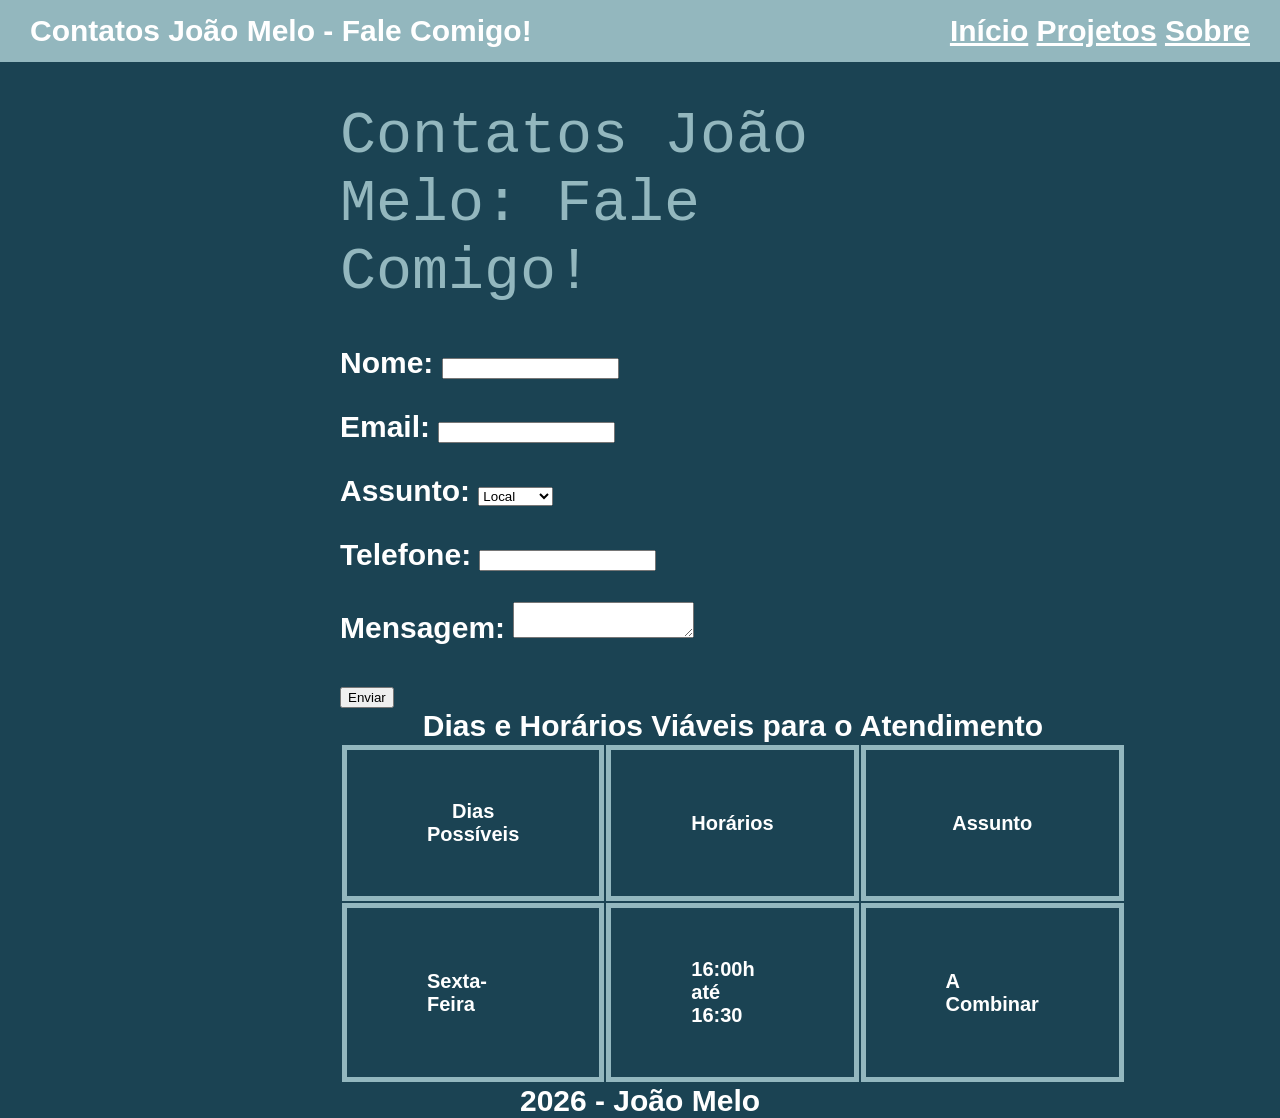
==== Contato.html @ 30b9a70e "Add files via upload" ====
<!DOCTYPE html>
<html lang="pt-BR">
<head>
    <meta charset="UTF-8">
    <title>Contatos João Melo</title>
    <link rel="stylesheet" href="css/style.css">
     <link rel="icon" type="image/png" href="icon.png">
</head>
<header>
    Contatos João Melo - Fale Comigo!
     <nav>
        <a href='index.html'>Início</a>
        <a href='Projetos.html'>Projetos</a>
        <a href='Sobre.html'>Sobre</a>
        </nav>
</header>
<body>
    <main>
        <h1>Contatos João Melo: Fale Comigo!</h1>
        <form>
            <p>
                <label for="nome"><strong>Nome:</strong></label>
                <input type="text" id="nome" name="nome" required>
            </p>
            <p>
                <label for="email"><strong>Email:</strong></label>
                <input type="email" id="email" name="email" required>
            </p>
            <p>
                <label for="assunto"><strong>Assunto:</strong></label>
                <select id="assunto" name="assunto">
                    <option value="Local">Local</option>
                    <option value="Serviços">Serviços</option>
                    <option value="Agenda">Agendas</option>
                </select> 
            </p>
            <p>
                <label for="tel"><strong>Telefone:</strong></label>
                <input type="tel" id="tel" name="tel">
            </p>
            <p>
                <label for="mensagem"><strong>Mensagem:</strong></label>
                <textarea id="Mensagem" name="Mensagem"></textarea>
            </p>
            <button type="submit">Enviar</button>
    
        </form>

        <section>
            <table class="table1">
                <caption>Dias e Horários Viáveis para o Atendimento</caption>
                <tr>
                    <th>Dias Possíveis</th><th>Horários</th><th>Assunto</th>
                </tr>  

                <tr>
    <td>Sexta-Feira</td>
    <td>16:00h até 16:30</td>
    <td>A Combinar</td>
                </tr>
            </table>
        </section>
    </main>
</body>



<footer>
    2026 - João Melo
</footer>
---- css/style.css ----
body {
    background-color: #1B4353;
    color: #FFFFFF;
    font-family: Poppins, sans-serif;
    font-weight: 700; /* Negrito */
    font-size: 30px;
  margin: 0;
}

a {
    color: #a6d4de;
}

a:hover {
    color: rgb(124, 153, 168);
}

h1 {
    font-family:"Courier New", Courier, monospace;
    color: #93B7BE;
    font-weight: 60;  /* Normal */
}

.h11 {
    font-size: 50px;
}


h2 {
    font-family:"Courier New", Courier, monospace;
    color: #93B7BE;
    font-weight: 40;  /* Normal */
}

footer {
    text-align: center;
}

main {
    max-width: 600px;
    margin: 0 auto;
}

.card1 {
    background-color: #93B7BE;
    padding: 15px;
    border-radius: 20px;
    margin-bottom: 30px;
    box-shadow: 2px 8px rgba(0, 0, 0, 0.20);
    font-size: 35px;
}

.table2 {
    border-collapse: collapse;
    padding: 30px;
    margin-left: 15px;
}

th, td {
    border: 5px solid #93B7BE;
    padding: 50px 80px;
    font-size: 20px;
    
}

.Título {
    font-size: 70px;
    color: white;
}

.Título1 {
    font-size: 50px;
    color: white;
}

.pg1 {
    font-family: 'Special Gothic Expanded One', sans-serif;
    font-size: 30px;
}

nav a {
    font-size: 15px;
    text-decoration: underline;
    color: white;
    font-size: 30px;
}

header {
    display: flex;
    justify-content: space-between;
    align-items: center;
    background-color: #93B7BE;
    padding: 14px 30px;
}

.gostos {
  display: flex;
  gap: 12px;
  list-style: none;
  padding: 0;
}

.gostos li {
    background-color: #93B7BE;
    padding: 8px 16px;
    border-radius: 20px;
}
 
img {
 max-width: 100%;   
}

@media (max-width: 600px) {
    header {
flex-direction: column;
gap: 8px;
    }
    h1 {
        font-size: 28px;
    }
}
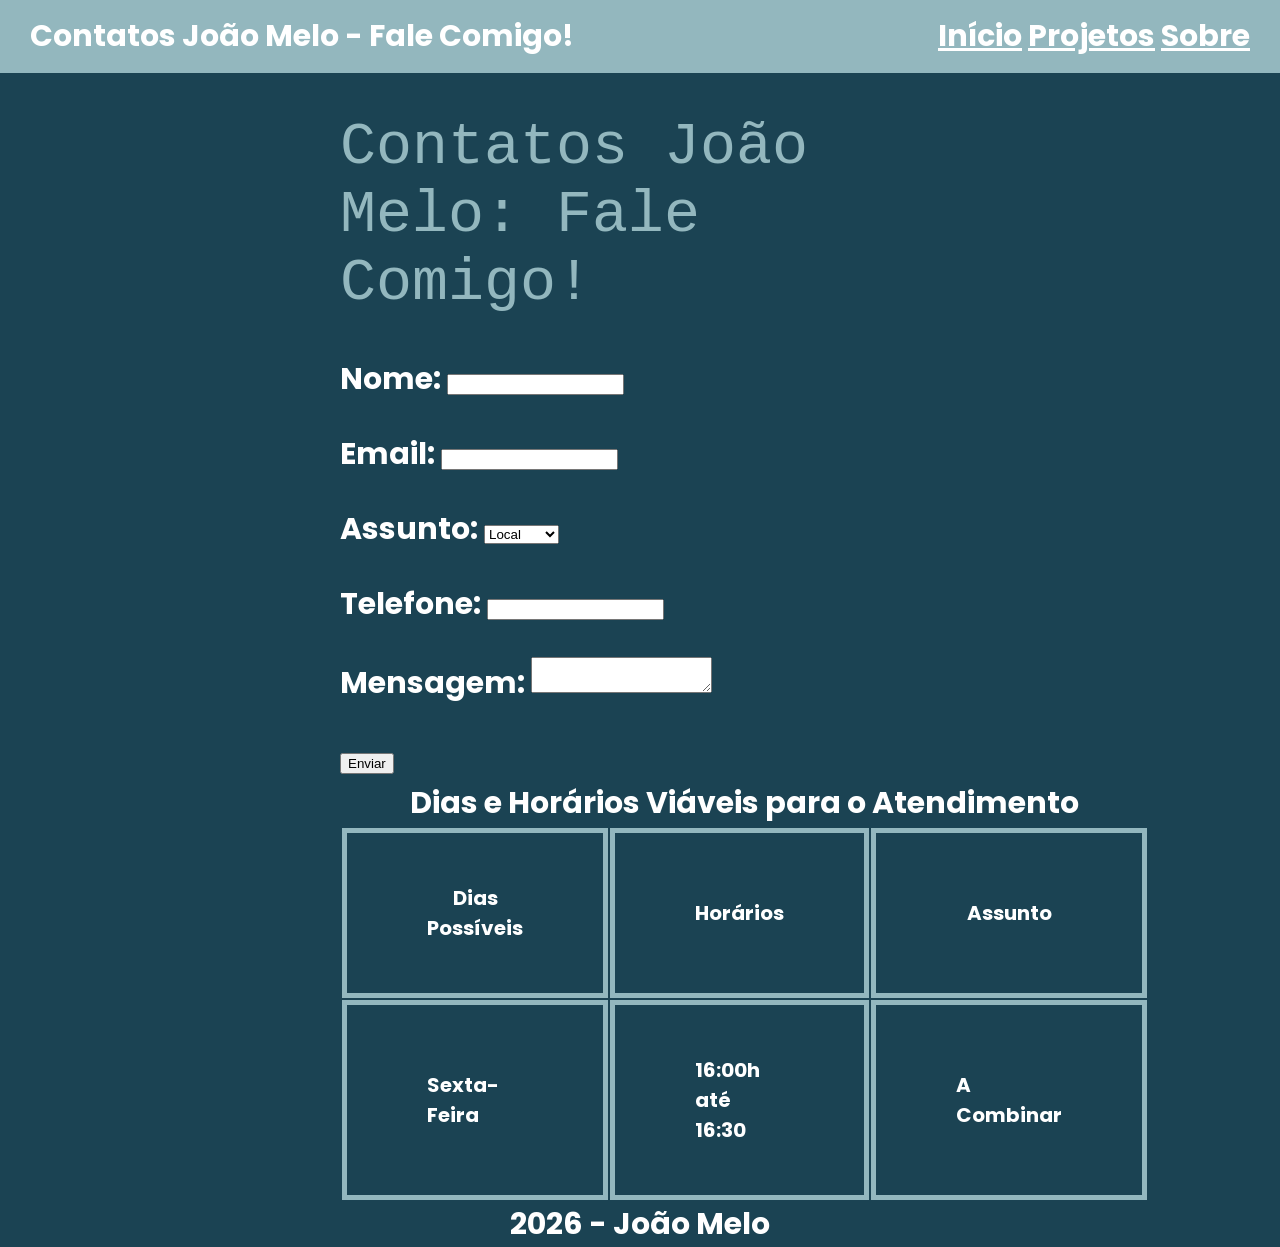
==== commit 7b8daace: "primeiro commit" ====
--- a/Contato.html
+++ b/Contato.html
@@ -1,70 +1,71 @@
-<!DOCTYPE html>
-<html lang="pt-BR">
-<head>
-    <meta charset="UTF-8">
-    <title>Contatos João Melo</title>
-    <link rel="stylesheet" href="css/style.css">
-     <link rel="icon" type="image/png" href="icon.png">
-</head>
-<header>
-    Contatos João Melo - Fale Comigo!
-     <nav>
-        <a href='index.html'>Início</a>
-        <a href='Projetos.html'>Projetos</a>
-        <a href='Sobre.html'>Sobre</a>
-        </nav>
-</header>
-<body>
-    <main>
-        <h1>Contatos João Melo: Fale Comigo!</h1>
-        <form>
-            <p>
-                <label for="nome"><strong>Nome:</strong></label>
-                <input type="text" id="nome" name="nome" required>
-            </p>
-            <p>
-                <label for="email"><strong>Email:</strong></label>
-                <input type="email" id="email" name="email" required>
-            </p>
-            <p>
-                <label for="assunto"><strong>Assunto:</strong></label>
-                <select id="assunto" name="assunto">
-                    <option value="Local">Local</option>
-                    <option value="Serviços">Serviços</option>
-                    <option value="Agenda">Agendas</option>
-                </select> 
-            </p>
-            <p>
-                <label for="tel"><strong>Telefone:</strong></label>
-                <input type="tel" id="tel" name="tel">
-            </p>
-            <p>
-                <label for="mensagem"><strong>Mensagem:</strong></label>
-                <textarea id="Mensagem" name="Mensagem"></textarea>
-            </p>
-            <button type="submit">Enviar</button>
-    
-        </form>
-
-        <section>
-            <table class="table1">
-                <caption>Dias e Horários Viáveis para o Atendimento</caption>
-                <tr>
-                    <th>Dias Possíveis</th><th>Horários</th><th>Assunto</th>
-                </tr>  
-
-                <tr>
-    <td>Sexta-Feira</td>
-    <td>16:00h até 16:30</td>
-    <td>A Combinar</td>
-                </tr>
-            </table>
-        </section>
-    </main>
-</body>
-
-
-
-<footer>
-    2026 - João Melo
+<!DOCTYPE html>
+<html lang="pt-BR">
+<head>
+    <meta charset="UTF-8">
+    <title>Contatos João Melo</title>
+    <link rel="stylesheet" href="https://fonts.googleapis.com/css2?family=Poppins:wght@400;700&display=swap">
+    <link rel="stylesheet" href="css/style.css">
+     <link rel="icon" type="image/png" href="icon.png">
+</head>
+<header>
+    Contatos João Melo - Fale Comigo!
+     <nav>
+        <a href='index.html'>Início</a>
+        <a href='Projetos.html'>Projetos</a>
+        <a href='Sobre.html'>Sobre</a>
+        </nav>
+</header>
+<body>
+    <main>
+        <h1>Contatos João Melo: Fale Comigo!</h1>
+        <form>
+            <p>
+                <label for="nome"><strong>Nome:</strong></label>
+                <input type="text" id="nome" name="nome" required>
+            </p>
+            <p>
+                <label for="email"><strong>Email:</strong></label>
+                <input type="email" id="email" name="email" required>
+            </p>
+            <p>
+                <label for="assunto"><strong>Assunto:</strong></label>
+                <select id="assunto" name="assunto">
+                    <option value="Local">Local</option>
+                    <option value="Serviços">Serviços</option>
+                    <option value="Agenda">Agendas</option>
+                </select> 
+            </p>
+            <p>
+                <label for="tel"><strong>Telefone:</strong></label>
+                <input type="tel" id="tel" name="tel">
+            </p>
+            <p>
+                <label for="mensagem"><strong>Mensagem:</strong></label>
+                <textarea id="Mensagem" name="Mensagem"></textarea>
+            </p>
+            <button type="submit">Enviar</button>
+    
+        </form>
+
+        <section>
+            <table class="table1">
+                <caption>Dias e Horários Viáveis para o Atendimento</caption>
+                <tr>
+                    <th>Dias Possíveis</th><th>Horários</th><th>Assunto</th>
+                </tr>  
+
+                <tr>
+    <td>Sexta-Feira</td>
+    <td>16:00h até 16:30</td>
+    <td>A Combinar</td>
+                </tr>
+            </table>
+        </section>
+    </main>
+</body>
+
+
+
+<footer>
+    2026 - João Melo
 </footer>
--- a/css/style.css
+++ b/css/style.css
@@ -1,121 +1,132 @@
-body {
-    background-color: #1B4353;
-    color: #FFFFFF;
-    font-family: Poppins, sans-serif;
-    font-weight: 700; /* Negrito */
-    font-size: 30px;
-  margin: 0;
-}
-
-a {
-    color: #a6d4de;
-}
-
-a:hover {
-    color: rgb(124, 153, 168);
-}
-
-h1 {
-    font-family:"Courier New", Courier, monospace;
-    color: #93B7BE;
-    font-weight: 60;  /* Normal */
-}
-
-.h11 {
-    font-size: 50px;
-}
-
-
-h2 {
-    font-family:"Courier New", Courier, monospace;
-    color: #93B7BE;
-    font-weight: 40;  /* Normal */
-}
-
-footer {
-    text-align: center;
-}
-
-main {
-    max-width: 600px;
-    margin: 0 auto;
-}
-
-.card1 {
-    background-color: #93B7BE;
-    padding: 15px;
-    border-radius: 20px;
-    margin-bottom: 30px;
-    box-shadow: 2px 8px rgba(0, 0, 0, 0.20);
-    font-size: 35px;
-}
-
-.table2 {
-    border-collapse: collapse;
-    padding: 30px;
-    margin-left: 15px;
-}
-
-th, td {
-    border: 5px solid #93B7BE;
-    padding: 50px 80px;
-    font-size: 20px;
-    
-}
-
-.Título {
-    font-size: 70px;
-    color: white;
-}
-
-.Título1 {
-    font-size: 50px;
-    color: white;
-}
-
-.pg1 {
-    font-family: 'Special Gothic Expanded One', sans-serif;
-    font-size: 30px;
-}
-
-nav a {
-    font-size: 15px;
-    text-decoration: underline;
-    color: white;
-    font-size: 30px;
-}
-
-header {
-    display: flex;
-    justify-content: space-between;
-    align-items: center;
-    background-color: #93B7BE;
-    padding: 14px 30px;
-}
-
-.gostos {
-  display: flex;
-  gap: 12px;
-  list-style: none;
-  padding: 0;
-}
-
-.gostos li {
-    background-color: #93B7BE;
-    padding: 8px 16px;
-    border-radius: 20px;
-}
- 
-img {
- max-width: 100%;   
-}
-
-@media (max-width: 600px) {
-    header {
-flex-direction: column;
-gap: 8px;
-    }
-    h1 {
-        font-size: 28px;
-    }
+body {
+    background-color: #1B4353;
+    color: #FFFFFF;
+    font-family: Poppins, sans-serif;
+    font-weight: 700; /* Negrito */
+    font-size: 30px;
+  margin: 0;
+}
+
+a {
+    color: #a6d4de;
+}
+
+a:hover {
+    color: rgb(124, 153, 168);
+}
+
+h1 {
+    font-family:"Courier New", Courier, monospace;
+    color: #93B7BE;
+    font-weight: 60;  /* Normal */
+}
+
+.h11 {
+    font-size: 50px;
+}
+
+
+h2 {
+    font-family:"Courier New", Courier, monospace;
+    color: #93B7BE;
+    font-weight: 40;  /* Normal */
+}
+
+footer {
+    text-align: center;
+}
+
+main {
+    max-width: 600px;
+    margin: 0 auto;
+}
+
+.card1 {
+    background-color: #93B7BE;
+    padding: 15px;
+    border-radius: 20px;
+    margin-bottom: 30px;
+    box-shadow: 2px 8px rgba(0, 0, 0, 0.20);
+    font-size: 35px;
+}
+
+.table2 {
+    border-collapse: collapse;
+    padding: 30px;
+    margin-left: 15px;
+}
+
+th, td {
+    border: 5px solid #93B7BE;
+    padding: 50px 80px;
+    font-size: 20px;
+    
+}
+
+.Título {
+    font-size: 70px;
+    color: white;
+}
+
+.Título1 {
+    font-size: 50px;
+    color: white;
+}
+
+.pg1 {
+    font-family: 'Special Gothic Expanded One', sans-serif;
+    font-size: 30px;
+}
+
+nav a {
+    font-size: 15px;
+    text-decoration: underline;
+    color: white;
+    font-size: 30px;
+}
+
+header {
+    display: flex;
+    justify-content: space-between;
+    align-items: center;
+    background-color: #93B7BE;
+    padding: 14px 30px;
+}
+
+.gostos {
+  display: flex;
+  gap: 12px;
+  list-style: none;
+  padding: 0;
+}
+
+.gostos li {
+    background-color: #93B7BE;
+    padding: 8px 16px;
+    border-radius: 20px;
+}
+ 
+img {
+ max-width: 100%;   
+}
+
+.projetos {
+    display: grid;
+    grid-template-columns: repeat(2, 1fr);
+    gap: 24px;
+}
+
+@media (max-width: 600px) {
+    header {
+flex-direction: column;
+gap: 8px;
+    }
+    h1 {
+        font-size: 28px;
+    }
+}
+
+.card1:hover {
+transform: translateY(-6px);
+box-shadow: 0 10px 24px rgba(0,0,0,25);
 }
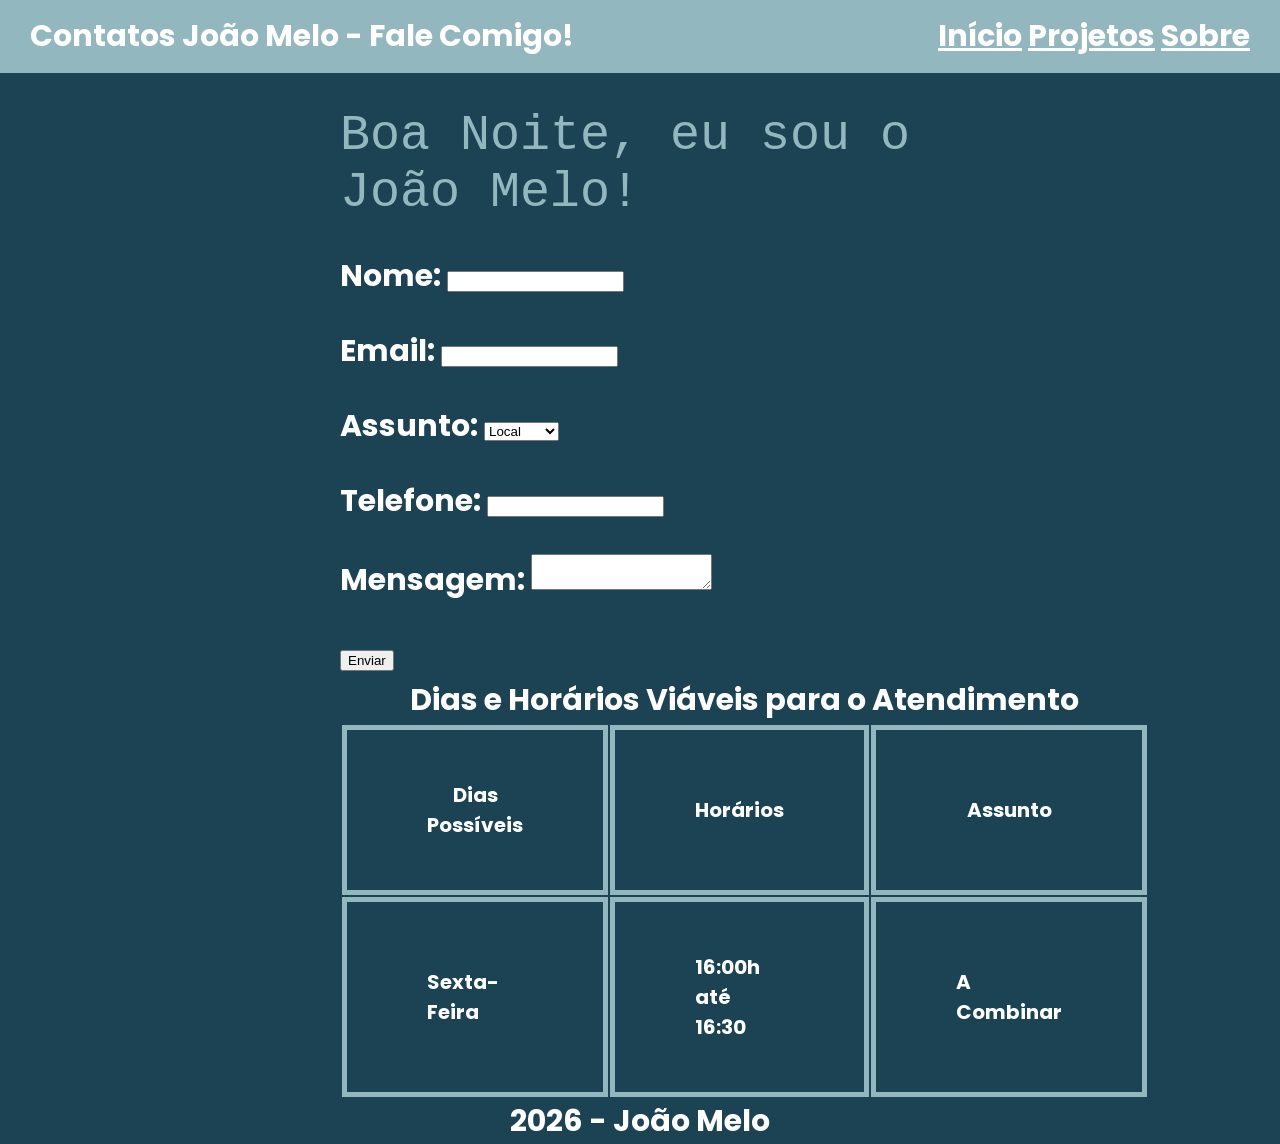
==== commit be463750: "Primeira Aula Java" ====
--- a/Contato.html
+++ b/Contato.html
@@ -62,10 +62,8 @@
             </table>
         </section>
     </main>
+    <footer>
+    2026 - João Melo
+</footer>
+<script src="js/script.js"></script>
 </body>
-
-
-
-<footer>
-    2026 - João Melo
-</footer>
--- a/css/style.css
+++ b/css/style.css
@@ -19,12 +19,8 @@
     font-family:"Courier New", Courier, monospace;
     color: #93B7BE;
     font-weight: 60;  /* Normal */
-}
-
-.h11 {
     font-size: 50px;
 }
-
 
 h2 {
     font-family:"Courier New", Courier, monospace;
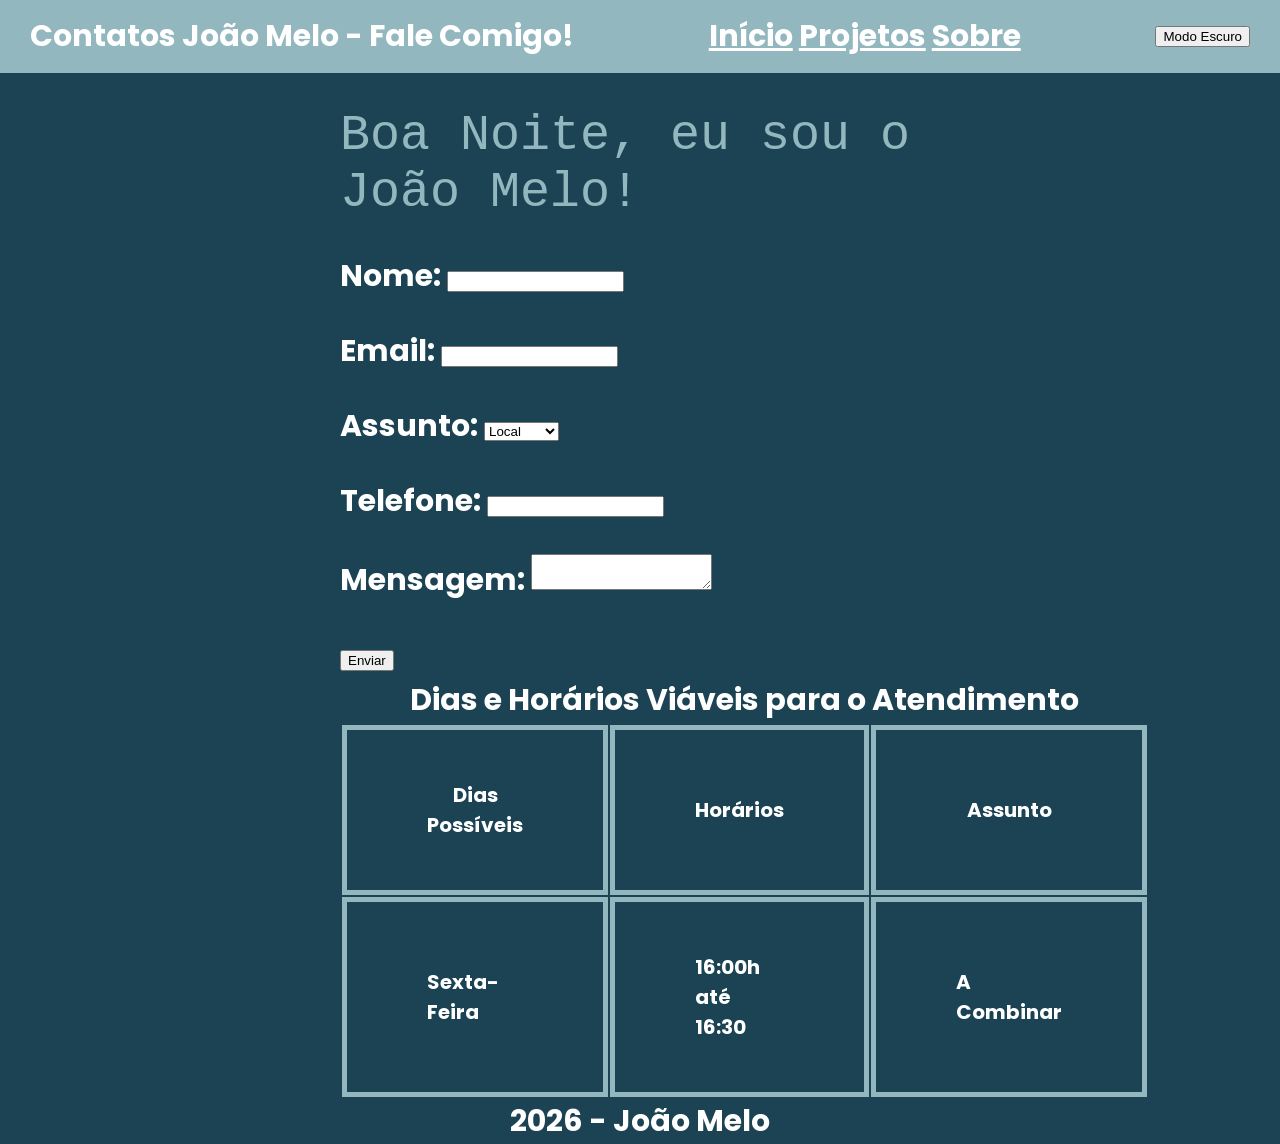
==== commit 15809544: "1" ====
--- a/Contato.html
+++ b/Contato.html
@@ -14,11 +14,13 @@
         <a href='Projetos.html'>Projetos</a>
         <a href='Sobre.html'>Sobre</a>
         </nav>
+        <button id="tema">Modo Escuro</button>
 </header>
 <body>
     <main>
         <h1>Contatos João Melo: Fale Comigo!</h1>
-        <form>
+        <section>
+            <form id="formulario">
             <p>
                 <label for="nome"><strong>Nome:</strong></label>
                 <input type="text" id="nome" name="nome" required>
@@ -44,8 +46,8 @@
                 <textarea id="Mensagem" name="Mensagem"></textarea>
             </p>
             <button type="submit">Enviar</button>
-    
-        </form>
+           </form>
+    </section>
 
         <section>
             <table class="table1">
--- a/css/style.css
+++ b/css/style.css
@@ -112,6 +112,20 @@
     gap: 24px;
 }
 
+.escuro {
+    background-color: #0a1630;
+    color:#FFFFFF
+}
+
+ .escuro .card1{
+    background-color: #0a1630;
+    color:#FFFFFF
+}
+
+.h2 {
+  color:#FFFFFF;
+}
+
 @media (max-width: 600px) {
     header {
 flex-direction: column;
